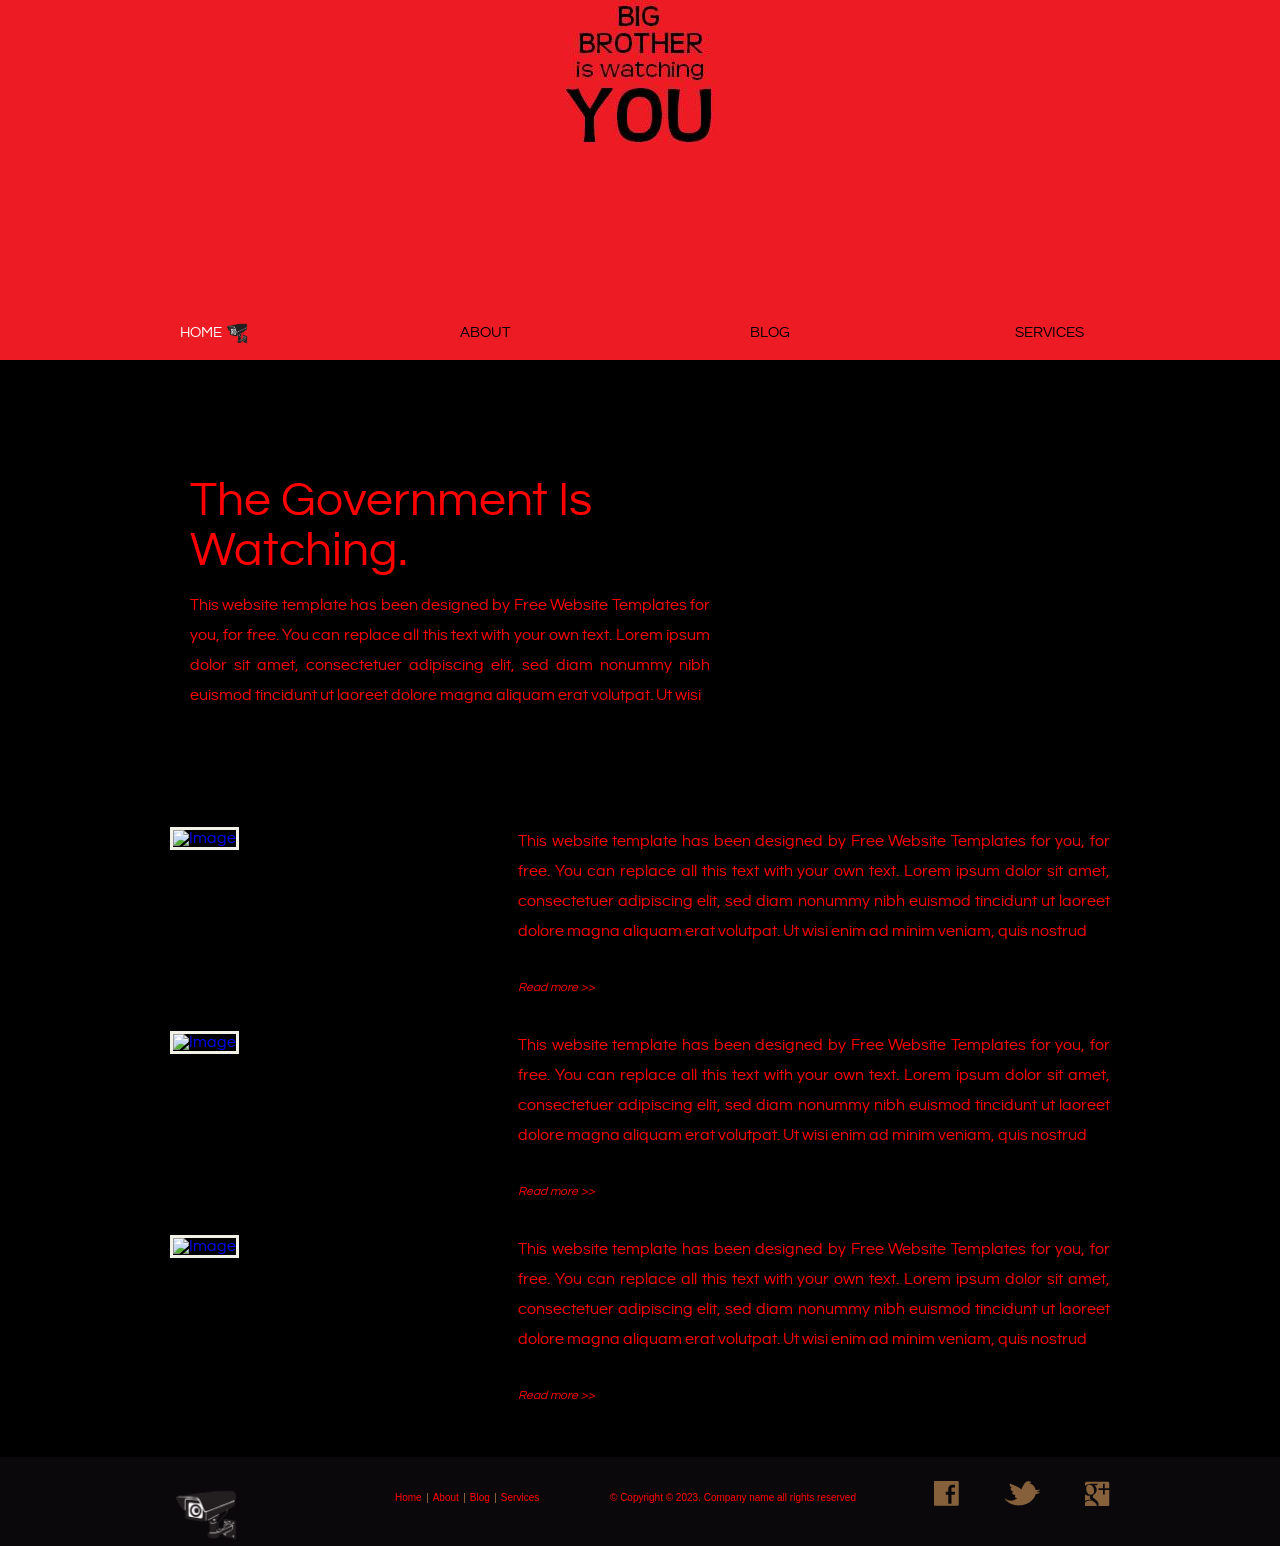
==== index.html @ 671e27ec "inital files" ====
<!DOCTYPE html>
<!-- Website template by freewebsitetemplates.com -->
<html>
<head>
	<meta charset="UTF-8">
	<title>Puppy Website Template</title>
	<link rel="stylesheet" type="text/css" href="css/style.css">
</head>
<body>
	<div id="header">
		<div>
			<a href="index.html" class="logo">PugSureWoi</a>
			<ul>
				<li class="current">
					<a class="home" href="index.html">Home</a>
				</li>
				<li>
					<a class="about" href="about.html">About</a>
				</li>
				<li>
					<a class="blog" href="blog.html">Blog</a>
				</li>
				<li>
					<a class="services" href="services.html">Services</a>
				</li>
			</ul>
		</div>
	</div>
	<div id="body">
		<div id="background">
			<div>
				<div>
					<div>
						<h1>The Government Is Watching.</h1>
						<p>
							This website template has been designed by Free Website Templates for you, for free. You can replace all this text with your own text. Lorem ipsum dolor sit amet, consectetuer adipiscing elit, sed diam nonummy nibh euismod tincidunt ut laoreet dolore magna aliquam erat volutpat. Ut wisi
						</p>
					</div>
				</div>
			</div>
		</div>
		<div id="section">
			<ul>
				<li>
					<a href="blog.html"><img src="images/dog2.jpg" alt="Image"></a>
					<div>
						<p>
							This website template has been designed by Free Website Templates for you, for free. You can replace all this text with your own text. Lorem ipsum dolor sit amet, consectetuer adipiscing elit, sed diam nonummy nibh euismod tincidunt ut laoreet dolore magna aliquam erat volutpat. Ut wisi enim ad minim veniam, quis nostrud
						</p>
						<a href="blog.html" class="readmore">Read more &gt;&gt;</a>
					</div>
				</li>
				<li>
					<a href="blog.html"><img src="images/dog2.jpg" alt="Image"></a>
					<div>
						<p>
							This website template has been designed by Free Website Templates for you, for free. You can replace all this text with your own text. Lorem ipsum dolor sit amet, consectetuer adipiscing elit, sed diam nonummy nibh euismod tincidunt ut laoreet dolore magna aliquam erat volutpat. Ut wisi enim ad minim veniam, quis nostrud
						</p>
						<a href="blog.html" class="readmore">Read more &gt;&gt;</a>
					</div>
				</li>
				<li>
					<a href="blog.html"><img src="images/dog2.jpg" alt="Image"></a>
					<div>
						<p>
							This website template has been designed by Free Website Templates for you, for free. You can replace all this text with your own text. Lorem ipsum dolor sit amet, consectetuer adipiscing elit, sed diam nonummy nibh euismod tincidunt ut laoreet dolore magna aliquam erat volutpat. Ut wisi enim ad minim veniam, quis nostrud
						</p>
						<a href="blog.html" class="readmore">Read more &gt;&gt;</a>
					</div>
				</li>
			</ul>
		</div>
	</div>
	<div id="footer">
		<div class="logo">
			<a href="index.html"><img src="images/CCTV-Camera-PNG.png" alt="Logo"></a>
		</div>
		<ul>
			<li>
				<a href="index.html">Home</a>
			</li>
			<li>
				<a href="about.html">About</a>
			</li>
			<li>
				<a href="blog.html">Blog</a>
			</li>
			<li>
				<a href="services.html">Services</a>
			</li>
		</ul>
		<p>
			&copy; Copyright &copy; 2023. Company name all rights reserved
		</p>
		<div id="connect">
			<a href="http://freewebsitetemplates.com/go/facebook/" target="_blank" id="facebook">Facebook</a>
			<a href="http://freewebsitetemplates.com/go/twitter/" target="_blank" id="twitter">Twitter</a>
			<a href="http://freewebsitetemplates.com/go/googleplus/" target="_blank" id="googleplus">Google&#43;</a>
		</div>
	</div>
</body>
</html>
---- css/style.css ----
/* Website template by freewebsitetemplates.com */
body {
	background: #0b080c;
	color: red;
	font-family: 'QuestrialRegular';
	font-size: 16px;
	margin: 0;
	min-width: 940px;
	padding: 0;
}
@font-face {
	font-family: 'QuestrialRegular';
	src: url('../fonts/questrial-regular-webfont.eot');
	src: url('../fonts/questrial-regular-webfont.eot?#iefix') format('embedded-opentype'),
	url('../fonts/questrial-regular-webfont.woff') format('woff'),
	url('../fonts/questrial-regular-webfont.ttf') format('truetype'),
	url('../fonts/questrial-regular-webfont.svg#QuestrialRegular') format('svg');
	font-weight: normal;
	font-style: normal;
}
a {
	outline: none;
}
img {
	border: 0;
}
#header {
	background: #ED1B24;
	height: 360px;
	position: relative;
	width: 100%;
	z-index: 2;
}
#header div {
	margin: 0 auto;
	width: 940px;
}
#header div a.logo {
	background: url(../images/Big_Brother_Is_Watching_You.jpg) no-repeat center top;
	display: block;
	height: 306px;
	text-indent: -99999px;
}
#header div ul {
	list-style: none;
	margin: 0;
	overflow: hidden;
	padding: 0;
}
#header div ul li {
	float: left;
	margin: 0 0 0 0;
	position: relative;
	width: 235px;
}
#header div ul li.current a,
#header div ul li.current a:hover,
#header div ul li a:hover {
	background: url(../images/CCTV-Camera-PNG.png) no-repeat right center;
	background-size: 25px 25px;
	color: white;
}
#header div ul li a:hover {
	background: none;
}
#header div ul li a {
	background: none;
	color: black;
	display: inline-block;
	font-size: 15px;
	height: 54px;
	line-height: 54px;
	padding: 0;
	text-decoration: none;
	text-transform: uppercase;
}
#header div ul li a.home {
	padding: 0 28px 0 10px;
}
#header div ul li a.about {
	padding: 0 28px 0 55px;
}
#header div ul li a.blog {
	padding: 0 28px 0 110px;
}
#header div ul li a.services {
	padding: 0 28px 0 140px;
}
#body {
	background: black url(../images/CCTV-Camera-PNG.png) no-repeat center;
	width: 100%;
}
#body div#background {
	background: black;
	min-height: 420px;
	padding: 0;
	width: auto;
}
#body div#background div {
	margin: 0 auto;
	overflow: hidden;
	padding: 55px 0 80px;
	width: 940px;
}
#body div#background div div {
	margin: 0;
	padding: 0;
	width: 570px;
}
#body div#background div div div {
	padding: 61px 0 0 20px;
	width: 520px;
}
#body div#background div div div h1 {
	color: red;
	font-size: 48px;
	font-weight: normal;
	line-height: 50px;
	margin: 0;
}
#body div#background div p {
	color: red;
	line-height: 30px;
	margin: 15px 0 0;
	text-align: justify;
}
p a {
	color: red;
}
p a:hover {
	color: red;
}
#body div#background div div div p a:hover,
#body div#section ul li div p a:hover,
#body div div#content div p a:hover {
	text-decoration: underline;
}
#body div#background div div.about {
	float: left;
	padding: 0;
}
#body div#background div div.about h3 {
	color: red;
	font-size: 16px;
	font-style: italic;
	font-weight: normal;
	line-height: 24px;
	margin: 34px 0 0;
	text-transform: uppercase;
}
#body div#background div div.about h3:first-child {
	margin: 0;
}
#body div#background div div.about p {
	font-size: 12px;
	line-height: 24px;
	margin: 0;
}
#body div#background div span {
	color: red;
	display: block;
	float: right;
	font-size: 48px;
	font-weight: normal;
	line-height: 48px;
	margin: 8px 0 0;
	text-align: center;
	width: 320px;
}
#body div#section {
	background: black;
	padding: 0;
	width: 100%;
}
#body div ul {
	list-style: none;
	margin: 0 auto;
	min-height: 400px;
	padding: 0 0 42px;
	width: 940px;
}
#body div ul li {
	display: block;
	height: 180px;
	overflow: hidden;
	padding: 24px 0 0;
}
#body div ul li:first-child {
	padding: 66px 0 0;
}
#body div#section ul li:first-child {
	padding: 36px 0 0;
}
#body div ul li a img {
	border: 3px solid #f2f1e6;
	display: block;
	float: left;
	filter: alpha(opacity=100);/* Needed for IE8 and old versions */
	opacity: 1;
}
#body div ul li a img:hover {
	filter: alpha(opacity=90);/* Needed for IE8 and old versions */
	opacity: 0.9;
}
#body div ul li div {
	float: right;
	padding: 0;
	width: 592px;
}
#body div#section ul li div p {
	color: red;
	line-height: 30px;
	margin: 0;
	padding: 0 0 30px;
	text-align: justify;
}
#body div ul li div p {
	color: red;
	line-height: 30px;
	margin: 0;
	padding: 0 0 30px;
	text-align: justify;
}
#body div ul li div p a {
	color: #EEB58C;
}
#body div ul li div a.readmore {
	color: red;
	display: inline-block;
	font-size: 12px;
	font-style: italic;
	line-height: 22px;
	text-decoration: none;
}
#body div ul li div a.readmore:hover {
	color: white;
}
#footer ul li a:hover {
	color: white;
}
#body div {
	margin: 0 auto;
	padding: 40px 0 80px;
	width: 940px;
}
#body div div.blog {
	color: red;
	font-size: 12px;
	line-height: 22px;
	margin: 0;
	padding: 0;
	width: auto;
}
#body div div.blog a {
	color: red;
	text-decoration: none;
}
#body div div.blog a:hover,
#body div div#content div a.back:hover {
	color: red;
}
#body div div#content {
	margin: 45px 0 0;
	overflow: hidden;
	padding: 0;
	width: auto;
}
#body div div#content div:first-child {
	float: left;
	width: 282px;
}
#body div div#content div:first-child a img {
	border: 3px solid #F2F1E6;
	display: block;
	margin: 0 0 37px;
	filter: alpha(opacity=100);/* Needed for IE8 and old versions */
	opacity: 1;
}
#body div div#content div:first-child a img:hover {
	filter: alpha(opacity=90);/* Needed for IE8 and old versions */
	opacity: 0.9;
}
#body div div#content div {
	float: right;
	padding: 0;
	width: 595px; 
}
#body div div#content div p {
	line-height: 30px;
	margin: 0 0 45px;
	text-align: justify;
}
#body div div#content div p a {
	color: #ffffff;
}
#body div div#content div a.back {
	color: #585758;
	display: block;
	font-size: 12px;
	font-style: italic;
	line-height: 22px;
	text-decoration: none;
}
#body div div#paging {
	font-family: Arial, Helvetica, sans-serif;
	font-size: 12px;
	line-height: 20px;
	margin: 80px 0 0;
	padding: 0;
	text-align: center;
	width: 940px;
}
#body div div#paging span {
	display: inline;
	height: auto;
	margin: 0;
	width: auto;
}
#body div div#paging span a,
#body div div#paging ul li a {
	color: #727272;
	display: inline;
	text-decoration: none;
	text-shadow: 0 1px #e4e3e3;
}
#body div div#paging ul li a:hover,
#body div div#paging span a:hover {
	color: #949393;
}
#body div div#paging ul {
	display: inline;
	min-height: 0;
	padding: 0;
	width: auto;
}
#body div div#paging ul li {
	display: inline;
	padding: 0 5px;
}
#footer {
	margin: 0 auto;
	min-height: 85px;
	overflow: hidden;
	width: 940px;
}
#footer div.logo {
	float: left;
	padding: 27px 0 0;
	width: 220px;
}
#footer div.logo a img {
	display: block;
	width: 75px;
}
#footer ul {
	float: left;
	list-style: none;
	margin: 3px 0 0;
	overflow: hidden;
	padding: 33px 0 0;
	width: 220px;
}
#footer ul li {
	border-left: 1px solid #85603a;
	float: left;
	height: 10px; 
}
#footer ul li:first-child {
	border: 0;
}
#footer ul li a {
	color: red;
	display: block;
	font-family: "Trebuchet MS", Arial, Helvetica, sans-serif;
	font-size: 10px;
	line-height: 9px;
	padding: 0 5px;
	text-align: center;
	text-decoration: none;
}
#footer p {
	color: red;
	font-family: "Trebuchet MS", Arial, Helvetica, sans-serif;
	font-size: 10px;
	float: left;
	line-height: 16px;
	margin: 0;
	padding: 33px 0 0;
	width: 280px;
}
#footer div#connect {
	float: right;
	overflow: hidden;
	padding: 24px 0 0;
	width: auto;
}
#footer div#connect a {
	display: block;
	float: left;
	height: 25px;
	margin: 0 0 0 45px;
	text-indent: -99999px;
}
#footer div#connect a#facebook {
	background: url(../images/icons.png) no-repeat 0 0;
	margin: 0;
	width: 25px;
}
#footer div#connect a#twitter {
	background: url(../images/icons.png) no-repeat 0 -35px;
	width: 36px;
}
#footer div#connect a#googleplus {
	background: url(../images/icons.png) no-repeat 0 -95px;
	width: 25px;
}
#footer div#connect a#facebook:hover {
	background: url(../images/icons.png) no-repeat -25px 0;
}
#footer div#connect a#twitter:hover {
	background: url(../images/icons.png) no-repeat 0 -60px;
}
#footer div#connect a#googleplus:hover {
	background: url(../images/icons.png) no-repeat -25px -95px;
}
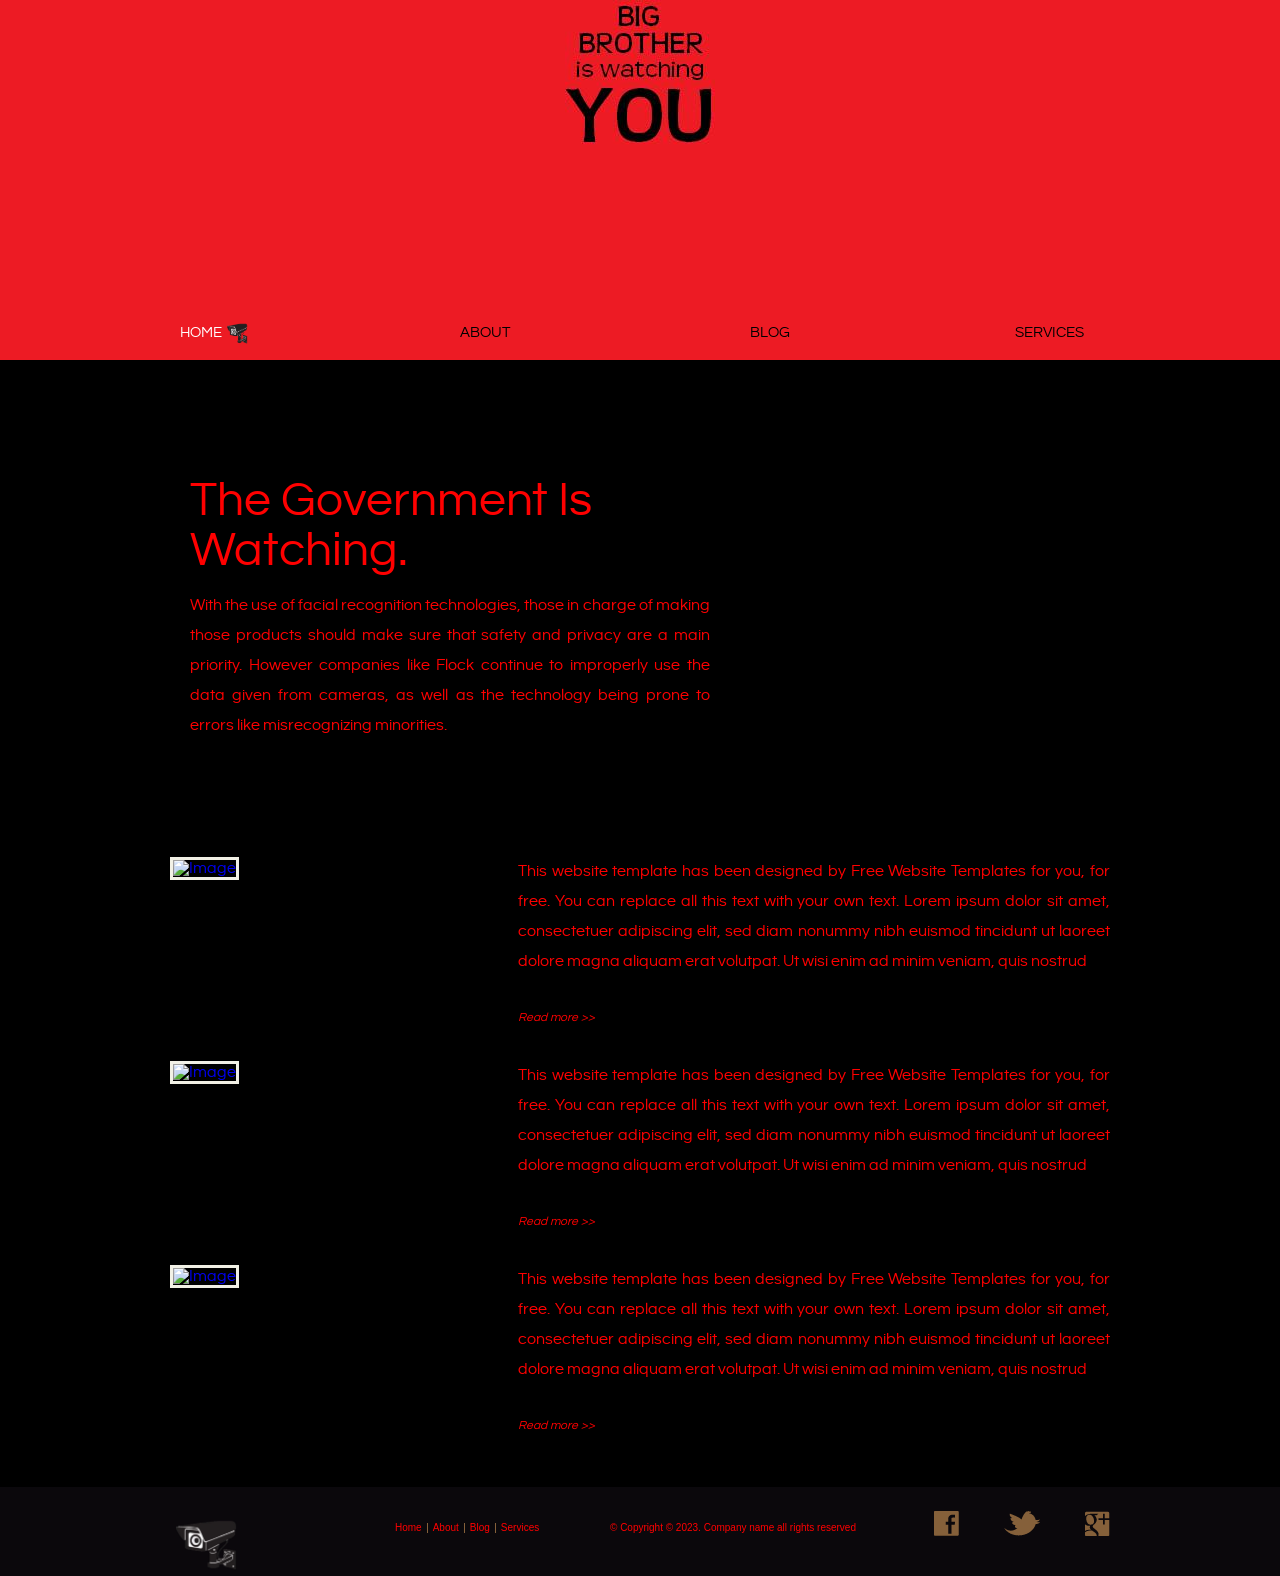
==== commit 41d3a278: "Added image and intro" ====
--- a/index.html
+++ b/index.html
@@ -3,7 +3,7 @@
 <html>
 <head>
 	<meta charset="UTF-8">
-	<title>Puppy Website Template</title>
+	<title>Main Page</title>
 	<link rel="stylesheet" type="text/css" href="css/style.css">
 </head>
 <body>
@@ -33,7 +33,7 @@
 					<div>
 						<h1>The Government Is Watching.</h1>
 						<p>
-							This website template has been designed by Free Website Templates for you, for free. You can replace all this text with your own text. Lorem ipsum dolor sit amet, consectetuer adipiscing elit, sed diam nonummy nibh euismod tincidunt ut laoreet dolore magna aliquam erat volutpat. Ut wisi
+							With the use of facial recognition technologies, those in charge of making those products should make sure that safety and privacy are a main priority. However companies like Flock continue to improperly use the data given from cameras, as well as the technology being prone to errors like misrecognizing minorities.
 						</p>
 					</div>
 				</div>
@@ -42,7 +42,7 @@
 		<div id="section">
 			<ul>
 				<li>
-					<a href="blog.html"><img src="images/dog2.jpg" alt="Image"></a>
+					<a href="blog.html"><img src="image/filler.png" alt="Image"></a>
 					<div>
 						<p>
 							This website template has been designed by Free Website Templates for you, for free. You can replace all this text with your own text. Lorem ipsum dolor sit amet, consectetuer adipiscing elit, sed diam nonummy nibh euismod tincidunt ut laoreet dolore magna aliquam erat volutpat. Ut wisi enim ad minim veniam, quis nostrud
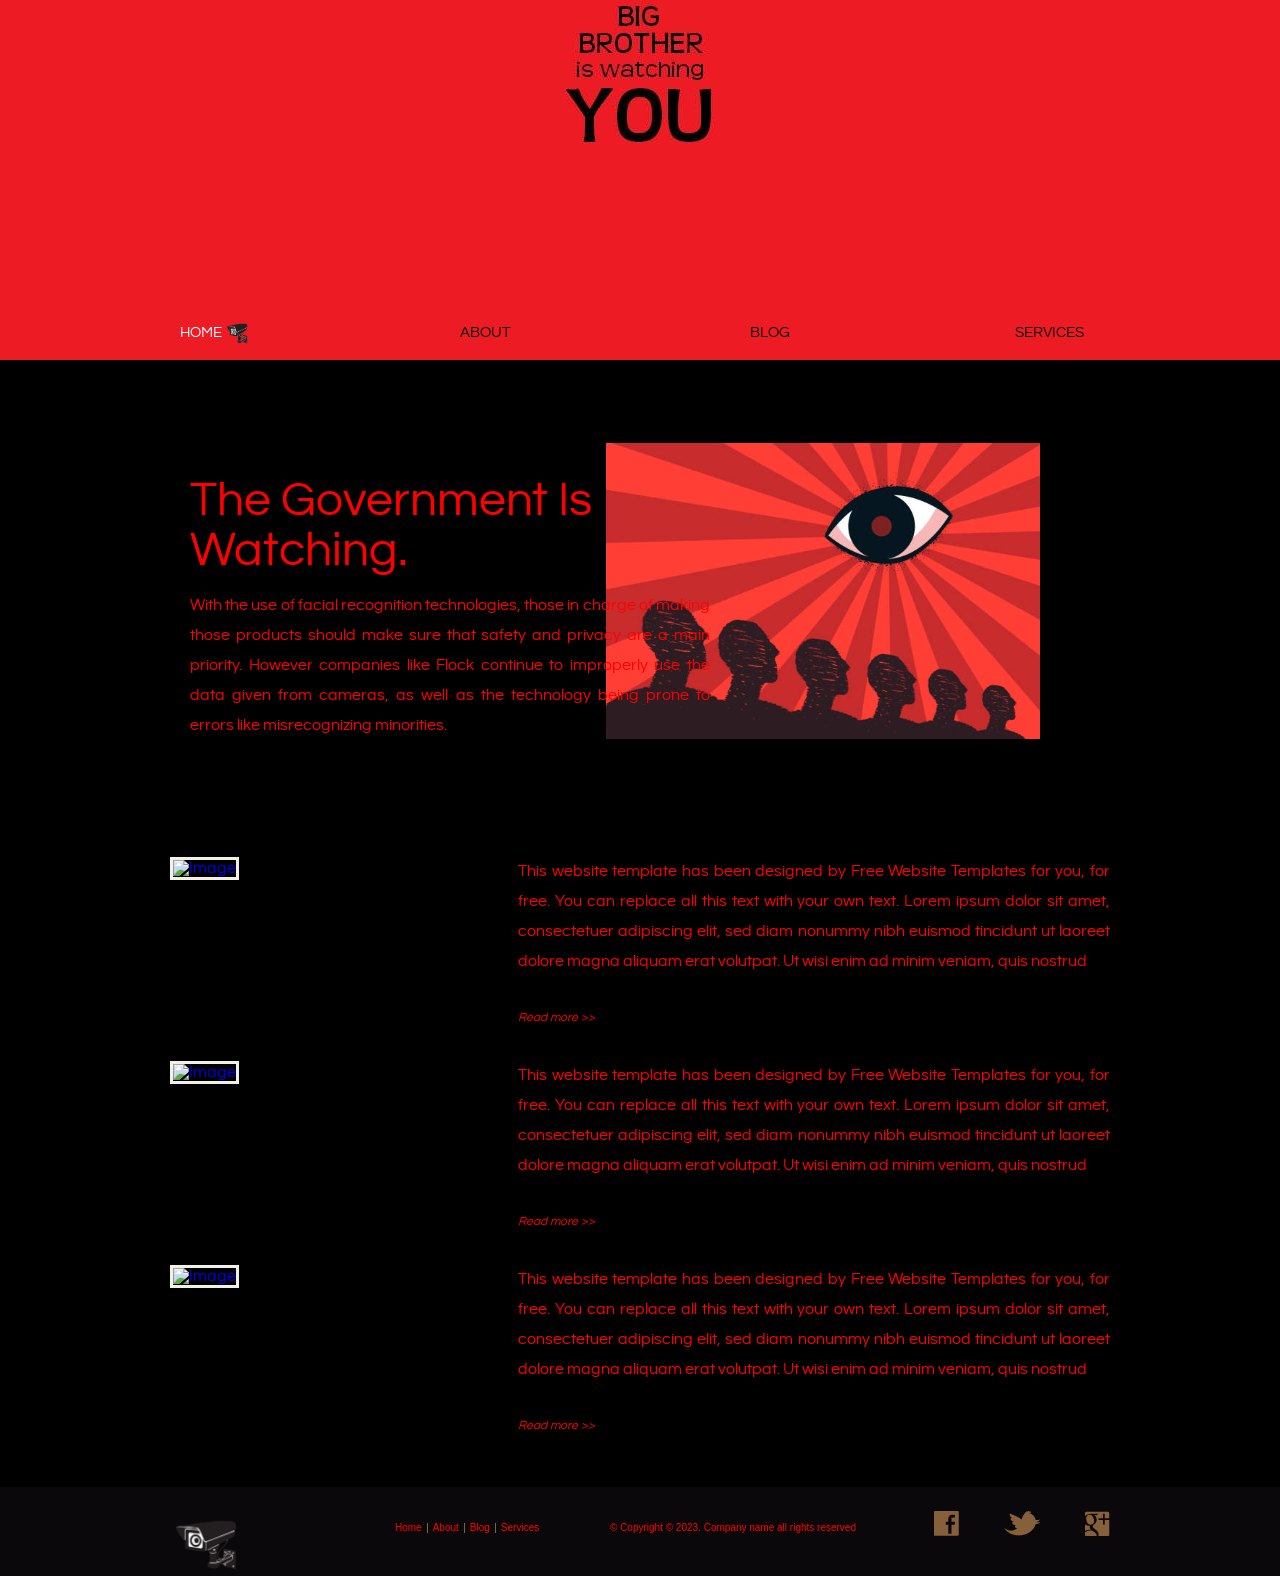
==== commit 377ad213: "fixed links" ====
--- a/index.html
+++ b/index.html
@@ -18,10 +18,10 @@
 					<a class="about" href="about.html">About</a>
 				</li>
 				<li>
-					<a class="blog" href="blog.html">Blog</a>
+					<a class="blog" href="blog/blog.html">Blog</a>
 				</li>
 				<li>
-					<a class="services" href="services.html">Services</a>
+					<a class="services" href="forums.html">Services</a>
 				</li>
 			</ul>
 		</div>
@@ -42,30 +42,30 @@
 		<div id="section">
 			<ul>
 				<li>
-					<a href="blog.html"><img src="image/filler.png" alt="Image"></a>
+					<a href="blog/blog.html"><img src="image/filler.png" alt="Image"></a>
 					<div>
 						<p>
 							This website template has been designed by Free Website Templates for you, for free. You can replace all this text with your own text. Lorem ipsum dolor sit amet, consectetuer adipiscing elit, sed diam nonummy nibh euismod tincidunt ut laoreet dolore magna aliquam erat volutpat. Ut wisi enim ad minim veniam, quis nostrud
 						</p>
-						<a href="blog.html" class="readmore">Read more &gt;&gt;</a>
+						<a href="blog/blog.html" class="readmore">Read more &gt;&gt;</a>
 					</div>
 				</li>
 				<li>
-					<a href="blog.html"><img src="images/dog2.jpg" alt="Image"></a>
+					<a href="blog/blog.html"><img src="images/dog2.jpg" alt="Image"></a>
 					<div>
 						<p>
 							This website template has been designed by Free Website Templates for you, for free. You can replace all this text with your own text. Lorem ipsum dolor sit amet, consectetuer adipiscing elit, sed diam nonummy nibh euismod tincidunt ut laoreet dolore magna aliquam erat volutpat. Ut wisi enim ad minim veniam, quis nostrud
 						</p>
-						<a href="blog.html" class="readmore">Read more &gt;&gt;</a>
+						<a href="blog/blog.html" class="readmore">Read more &gt;&gt;</a>
 					</div>
 				</li>
 				<li>
-					<a href="blog.html"><img src="images/dog2.jpg" alt="Image"></a>
+					<a href="blog/blog.html"><img src="images/dog2.jpg" alt="Image"></a>
 					<div>
 						<p>
 							This website template has been designed by Free Website Templates for you, for free. You can replace all this text with your own text. Lorem ipsum dolor sit amet, consectetuer adipiscing elit, sed diam nonummy nibh euismod tincidunt ut laoreet dolore magna aliquam erat volutpat. Ut wisi enim ad minim veniam, quis nostrud
 						</p>
-						<a href="blog.html" class="readmore">Read more &gt;&gt;</a>
+						<a href="blog/blog.html" class="readmore">Read more &gt;&gt;</a>
 					</div>
 				</li>
 			</ul>
@@ -83,10 +83,10 @@
 				<a href="about.html">About</a>
 			</li>
 			<li>
-				<a href="blog.html">Blog</a>
+				<a href="blog/blog.html">Blog</a>
 			</li>
 			<li>
-				<a href="services.html">Services</a>
+				<a href="forums.html">Services</a>
 			</li>
 		</ul>
 		<p>
--- a/css/style.css
+++ b/css/style.css
@@ -87,11 +87,11 @@
 	padding: 0 28px 0 140px;
 }
 #body {
-	background: black url(../images/CCTV-Camera-PNG.png) no-repeat center;
+	background: black;
 	width: 100%;
 }
 #body div#background {
-	background: black;
+	background: black url(../images/GovernmentEye.png) no-repeat right 15rem center;
 	min-height: 420px;
 	padding: 0;
 	width: auto;
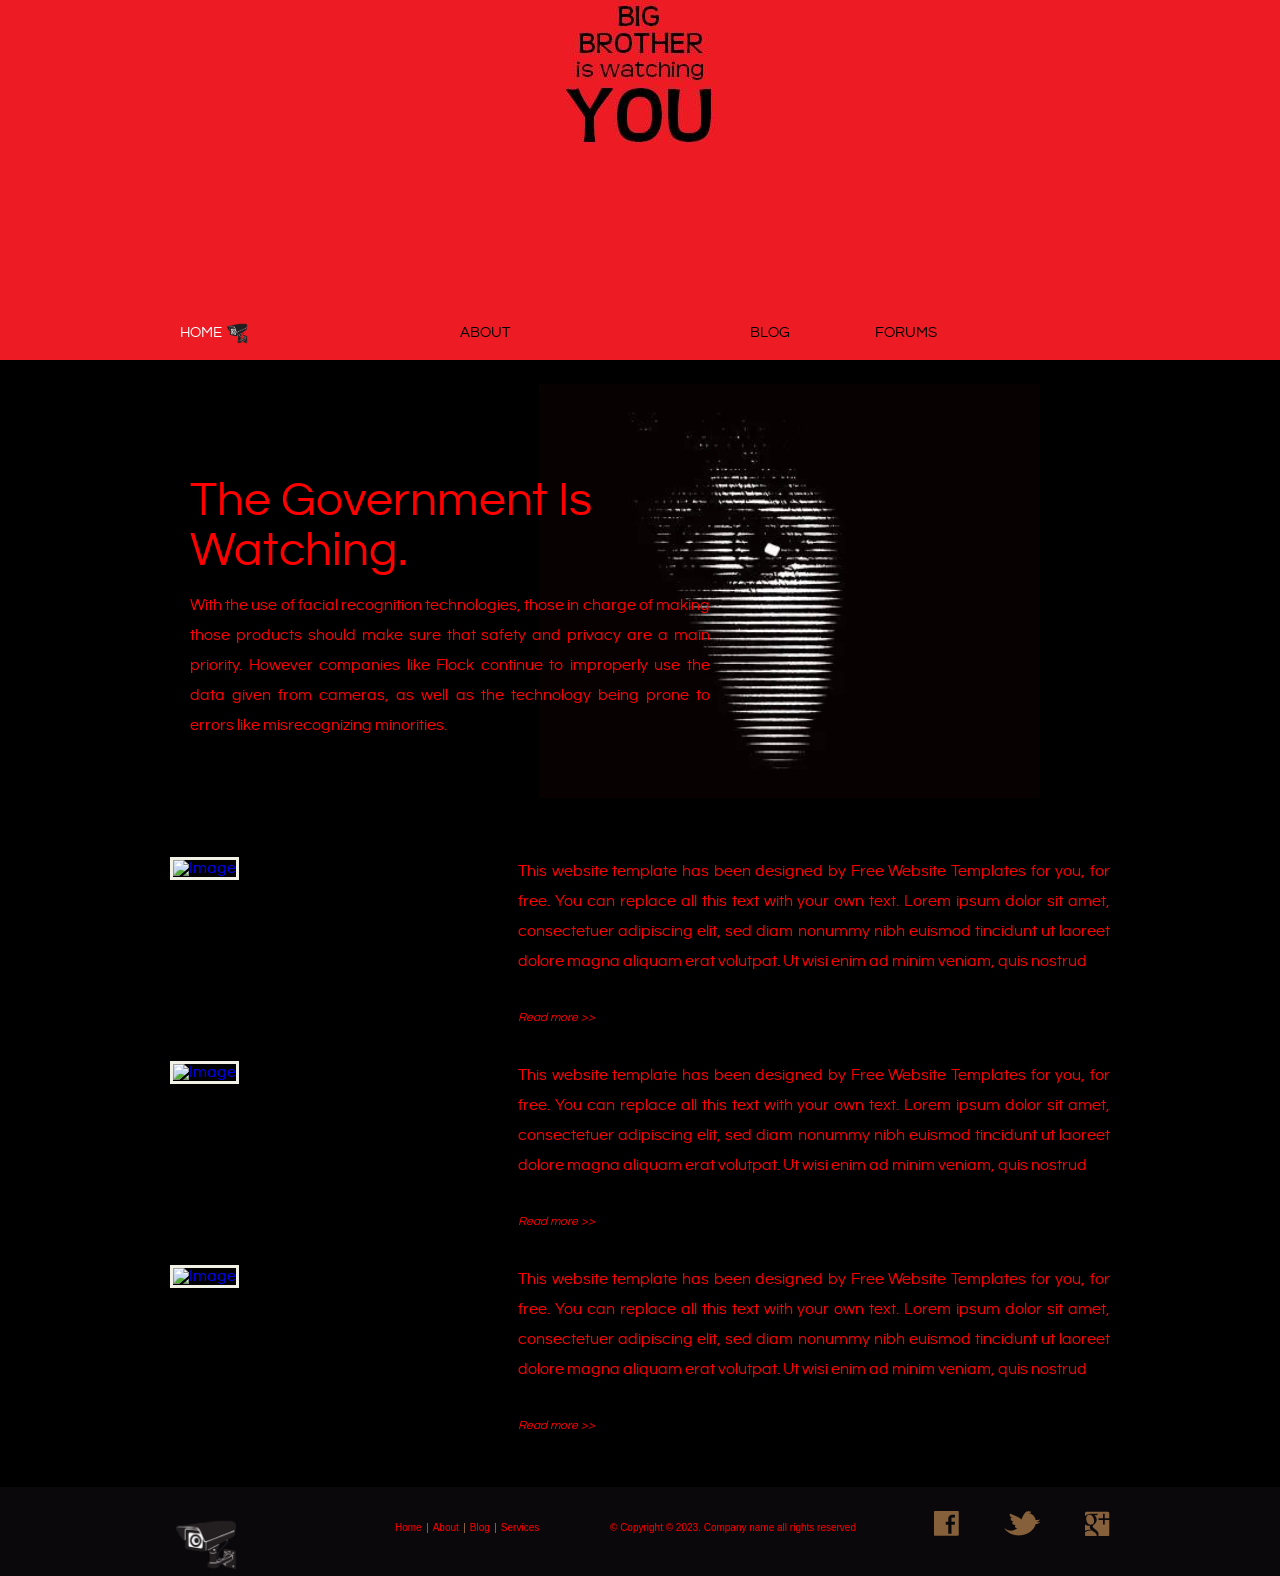
==== commit 7fcbeafa: "added Forums header" ====
--- a/index.html
+++ b/index.html
@@ -21,7 +21,7 @@
 					<a class="blog" href="blog/blog.html">Blog</a>
 				</li>
 				<li>
-					<a class="services" href="forums.html">Services</a>
+					<a class="Forums" href="forums.html">Forums</a>
 				</li>
 			</ul>
 		</div>
--- a/css/style.css
+++ b/css/style.css
@@ -91,7 +91,7 @@
 	width: 100%;
 }
 #body div#background {
-	background: black url(../images/GovernmentEye.png) no-repeat right 15rem center;
+	background: black url(../images/TerrifiedEye.png) no-repeat right 15rem center;
 	min-height: 420px;
 	padding: 0;
 	width: auto;
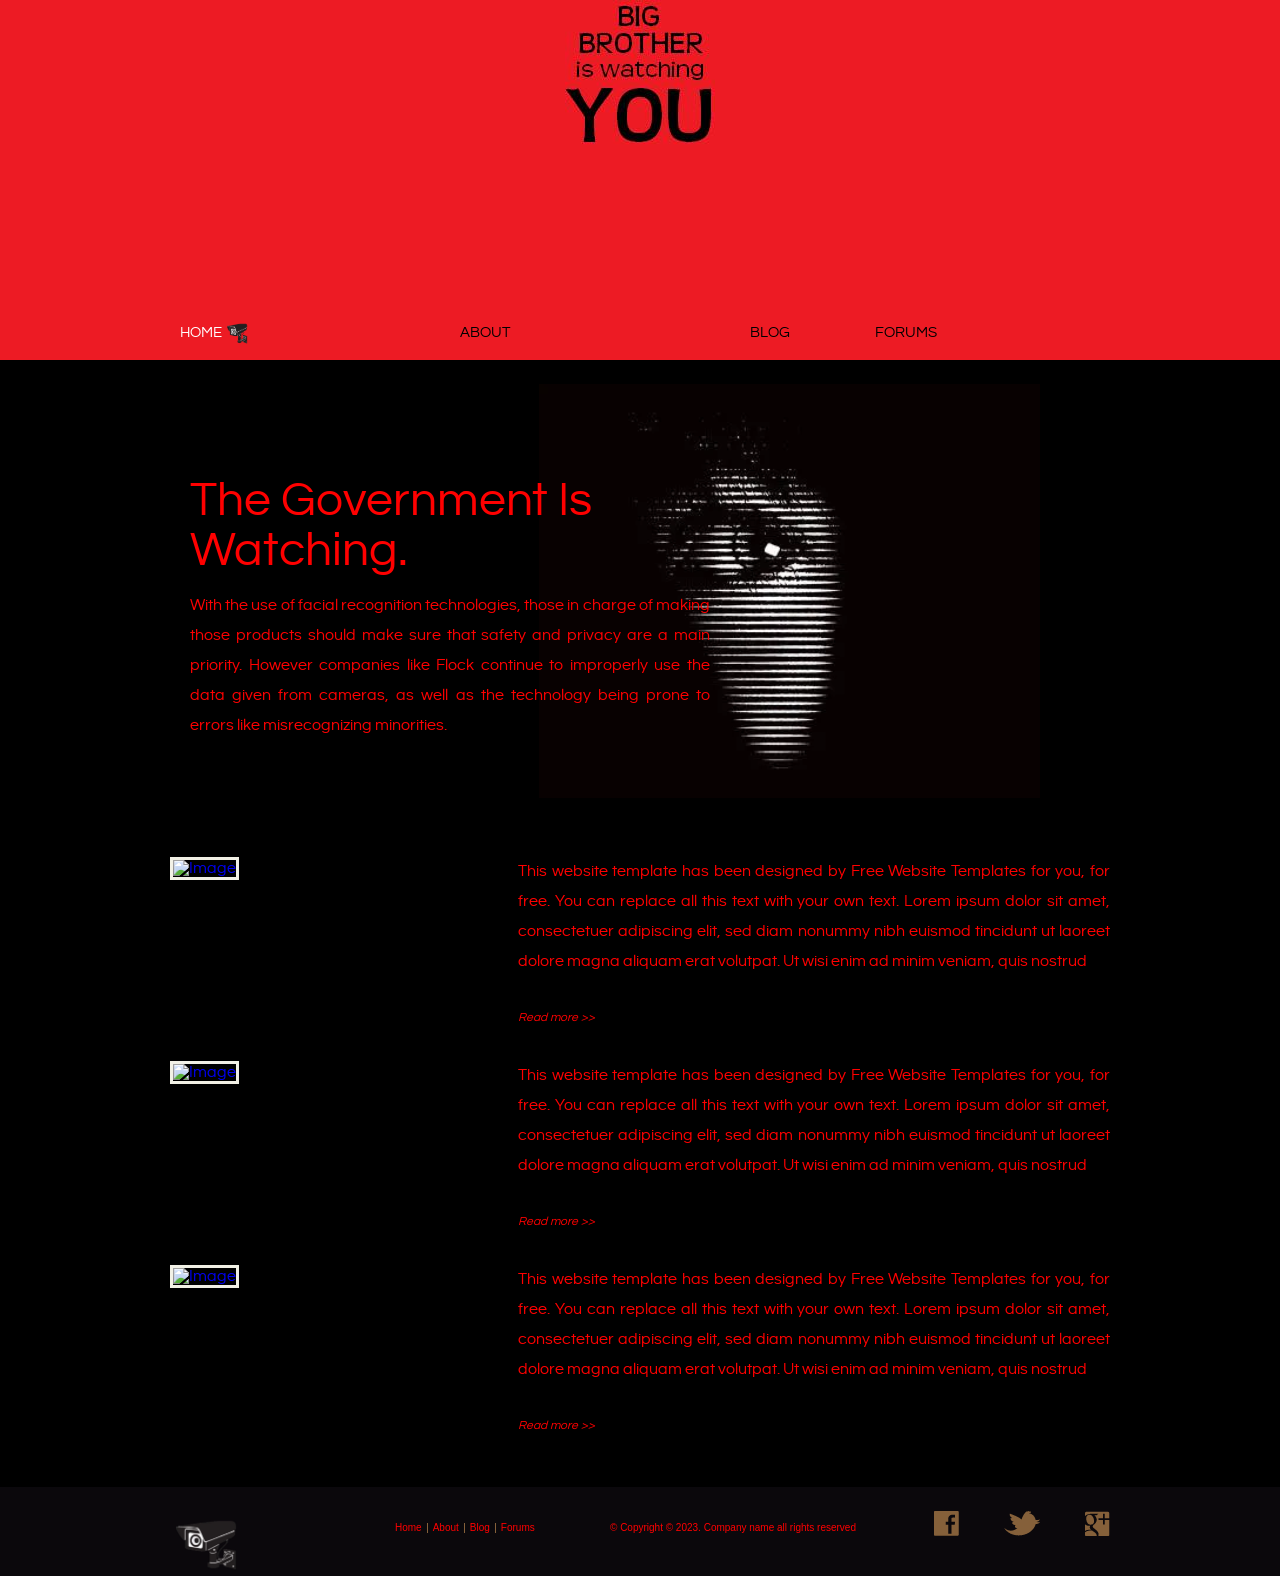
==== commit e798e1f5: "added Forums header" ====
--- a/index.html
+++ b/index.html
@@ -86,7 +86,7 @@
 				<a href="blog/blog.html">Blog</a>
 			</li>
 			<li>
-				<a href="forums.html">Services</a>
+				<a href="forums.html">Forums</a>
 			</li>
 		</ul>
 		<p>
